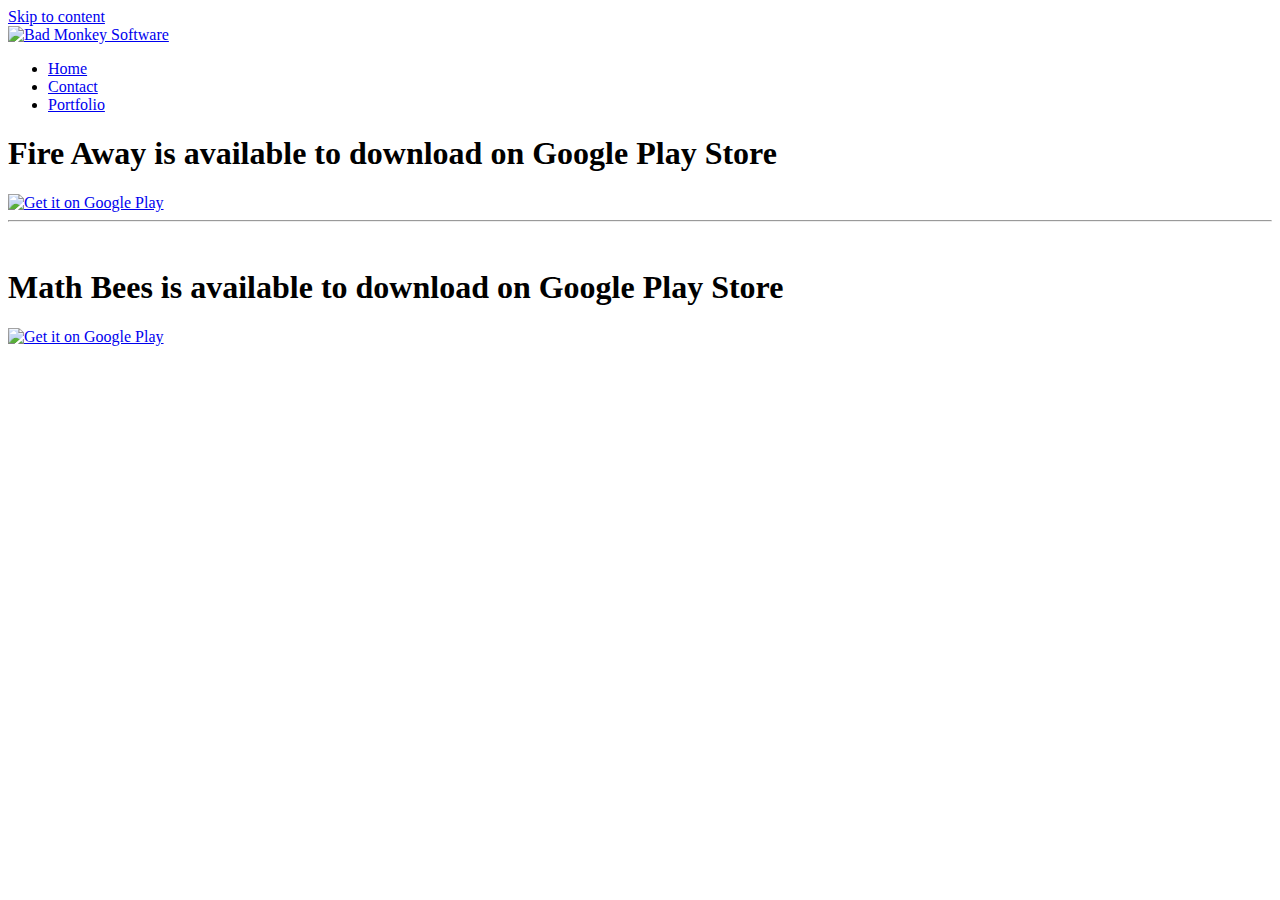
==== fire-away-download/index.html @ 40ab6628 "Create index.html" ====
<!DOCTYPE html>
<html lang="en-US" prefix="og: http://ogp.me/ns#">
  <head>
      <meta charset="UTF-8">
      <meta name="viewport" content="width=device-width, initial-scale=1">
      <link rel="profile" href="http://gmpg.org/xfn/11">
      <title>Home - Bad Monkey Software</title>

      <meta name="description" content="Bad Monkey Software software. games. apps. It is who we are. Here at Bad Monkey, no one is the boss. We all pitch in with our ideas and trust each other" />
      <link rel="canonical" href="http://badmonkeysoftware.com/" />
      <meta property="og:locale" content="en_US" />
      <meta property="og:type" content="website" />
      <meta property="og:title" content="Home - Bad Monkey Software" />
      <meta property="og:description" content="Bad Monkey Software software. games. apps. It is who we are. Here at Bad Monkey, no one is the boss. We all pitch in with our ideas and trust each other" />
      <meta property="og:url" content="http://badmonkeysoftware.com/" />
      <meta property="og:site_name" content="Bad Monkey Software" />
      <meta property="og:image" content="assets/images/cropped-monkey_head_logo.png?fit=512%2C512" />
      <meta property="og:image:secure_url" content="assets/images/cropped-monkey_head_logo.png?fit=512%2C512" />
      <meta property="og:image:width" content="512" />
      <meta property="og:image:height" content="512" />
      <meta name="twitter:card" content="summary_large_image" />
      <meta name="twitter:description" content="Bad Monkey Software software. games. apps. It is who we are. Here at Bad Monkey, no one is the boss. We all pitch in with our ideas and trust each other" />
      <meta name="twitter:title" content="Home - Bad Monkey Software" />
      <meta name="twitter:site" content="@badmonkeysoftwr" />
      <meta name="twitter:image" content="assets/images/cropped-monkey_head_logo.png?fit=512%2C512" />
      <meta name="twitter:creator" content="@badmonkeysoftwr" />
      <script type='application/ld+json'>
          {
              "@context": "https:\/\/schema.org",
              "@type": "WebSite",
              "@id": "#website",
              "url": "http:\/\/badmonkeysoftware.com\/",
              "name": "Bad Monkey Software",
              "potentialAction": {
                  "@type": "SearchAction",
                  "target": "http:\/\/badmonkeysoftware.com\/?s={search_term_string}",
                  "query-input": "required name=search_term_string"
              }
          }
      </script>
      <script type='application/ld+json'>
          {
              "@context": "https:\/\/schema.org",
              "@type": "Organization",
              "url": "http:\/\/badmonkeysoftware.com\/",
              "sameAs": ["http:\/\/www.facebook.com\/BadMonkeySoftware",
                  "https:\/\/www.instagram.com\/badmonkeysoftware\/",
                  "https:\/\/www.pinterest.com\/badmonkeysoftwr\/", "https:\/\/twitter.com\/badmonkeysoftwr"
              ],
              "@id": "http:\/\/badmonkeysoftware.com\/#organization",
              "name": "Bad Monkey Software",
              "logo": "http:\/\/badmonkeysoftware.com\/wp-content\/uploads\/2016\/07\/cropped-monkey_head_logo.png"
          }
      </script>

      <link rel='stylesheet' id='shapely-bootstrap-css' href='assets/bootstrap.3.3.6.min.css' type='text/css' media='all' />
      <!-- <link rel='stylesheet' id='shapely-icons-css' href='assets/font-awesome.4.5.0.min.css' type='text/css' media='all' /> -->
      <link rel="stylesheet" href="https://use.fontawesome.com/releases/v5.6.1/css/all.css" integrity="sha384-gfdkjb5BdAXd+lj+gudLWI+BXq4IuLW5IT+brZEZsLFm++aCMlF1V92rMkPaX4PP" crossorigin="anonymous">
      <link rel='stylesheet' id='shapely-fonts-css' href='//fonts.googleapis.com/css?family=Raleway%3A100%2C300%2C400%2C500%2C600%2C700%7COpen+Sans%3A400%2C500%2C600&#038;ver=4.9.9' type='text/css' media='all' />
      <link rel='stylesheet' id='flexslider-css-css' href='assets/flexslider.2.6.0.css' type='text/css' media='all' />
      <link rel='stylesheet' id='shapely-style-css' href='assets/shapely.style.1.0.2.css' type='text/css' media='all' />
      <link rel="stylesheet" href="https://cdnjs.cloudflare.com/ajax/libs/Swiper/4.4.6/css/swiper.min.css">
      <link rel="stylesheet" href="assets/style.css" type="text/css" />

    <!-- <script type='text/javascript' src="assets/jquery-3.3.1.min.js"></script> -->
    <script type='text/javascript' src='assets/jquery-1.12.4.js'></script>
    <!-- <script type='text/javascript' src='http://badmonkeysoftware.com/wp-includes/js/jquery/jquery-migrate.min.js?ver=1.4.1'></script> -->
    <script src="https://cdnjs.cloudflare.com/ajax/libs/Swiper/4.4.6/js/swiper.min.js"></script>
    <script src="https://maxcdn.bootstrapcdn.com/bootstrap/3.3.7/js/bootstrap.min.js" integrity="sha384-Tc5IQib027qvyjSMfHjOMaLkfuWVxZxUPnCJA7l2mCWNIpG9mGCD8wGNIcPD7Txa" crossorigin="anonymous"></script>

    <link rel='shortlink' href='https://wp.me/P7JUgS-bj' />    
    <link rel="icon" href="assets/images/cropped-monkey_head_logo.png?fit=32%2C32"
        sizes="32x32" />
    <link rel="icon" href="assets/images/cropped-monkey_head_logo.png?fit=192%2C192"
        sizes="192x192" />
    <link rel="apple-touch-icon-precomposed" href="assets/images/cropped-monkey_head_logo.png?fit=180%2C180" />
    <meta name="msapplication-TileImage" content="assets/images/cropped-monkey_head_logo.png?fit=270%2C270" />
    <script src="https://www.google.com/recaptcha/api.js" async defer></script>

</head>

<body class="home page-template page-template-template-home page-template-template-home-php page page-id-701 has-full-width">
    <div id="page" class="site">
        <a class="skip-link screen-reader-text" href="#content">Skip to content</a>

        <header id="masthead" class="site-header" role="banner">
            <div class="nav-container">
                <nav id="site-navigation" class="main-navigation" role="navigation">
                    <div class="container nav-bar">
                        <div class="row">
                            <div class="module left">

                                <a href="/"> <img src="assets/images/logo.png"
                                        class="logo" alt="Bad Monkey Software"> </a> </div>
                            <div class="module widget-handle mobile-toggle right visible-sm visible-xs">
                                <i class="fa fa-bars"></i>
                            </div>
                            <div class="module-group right">
                                <div class="module left">
                                    <div class="collapse navbar-collapse navbar-ex1-collapse">
                                        <ul id="menu" class="menu">
                                            <li id="menu-item-1919" class="menu-item menu-item-type-post_type menu-item-object-page menu-item-home current-menu-item page_item page-item-701 current_page_item menu-item-1919 active"><a
                                                    title="Home" href="/">Home</a></li>
                                            <!-- <li id="menu-item-1917" class="menu-item menu-item-type-post_type menu-item-object-page menu-item-1917"><a
                                                    title="About" href="#about">About</a></li> -->
                                            <li id="menu-item-1918" class="menu-item menu-item-type-post_type menu-item-object-page menu-item-1918"><a
                                                    title="Contact" href="#contact">Contact</a></li>
                                            <li id="menu-item-1918" class="menu-item menu-item-type-post_type menu-item-object-page menu-item-1918"><a
                                                    title="Portfolio" href="#portfolio">Portfolio</a></li>
                                            <!-- <li id="menu-item-1983" class="menu-item menu-item-type-post_type menu-item-object-page menu-item-1983"><a                                                    title="FAQ" href="#FAQ">FAQ</a></li> -->
                                        </ul>
                                    </div>
                                </div>
                                <!--end of menu module-->
                            </div>
                            <!--end of module group-->
                        </div>
                    </div>
                </nav><!-- #site-navigation -->
            </div>
        </header><!-- #masthead -->

        <div id="content" class="main-container">
            <section class="content-area ">
                <div id="main" class="" role="main">
                <h1>Fire Away is available to download on Google Play Store</h1>
                <a href='https://play.google.com/store/apps/details?id=com.BadMonkeySoftware.FireAway&pcampaignid=pcampaignidMKT-Other-global-all-co-prtnr-py-PartBadge-Mar2515-1'><img alt='Get it on Google Play' src='https://play.google.com/intl/en_us/badges/static/images/badges/en_badge_web_generic.png'/></a>
                <hr />
                <br />
                <h1>Math Bees is available to download on Google Play Store</h1>
                <a href='https://play.google.com/store/apps/details?id=com.BadMonkeySoftwareInc.MathBees&pcampaignid=pcampaignidMKT-Other-global-all-co-prtnr-py-PartBadge-Mar2515-1'><img alt='Get it on Google Play' src='https://play.google.com/intl/en_us/badges/static/images/badges/en_badge_web_generic.png'/></a>
              </div>
          </section>
      </div>
  </div>
</body>
</html>
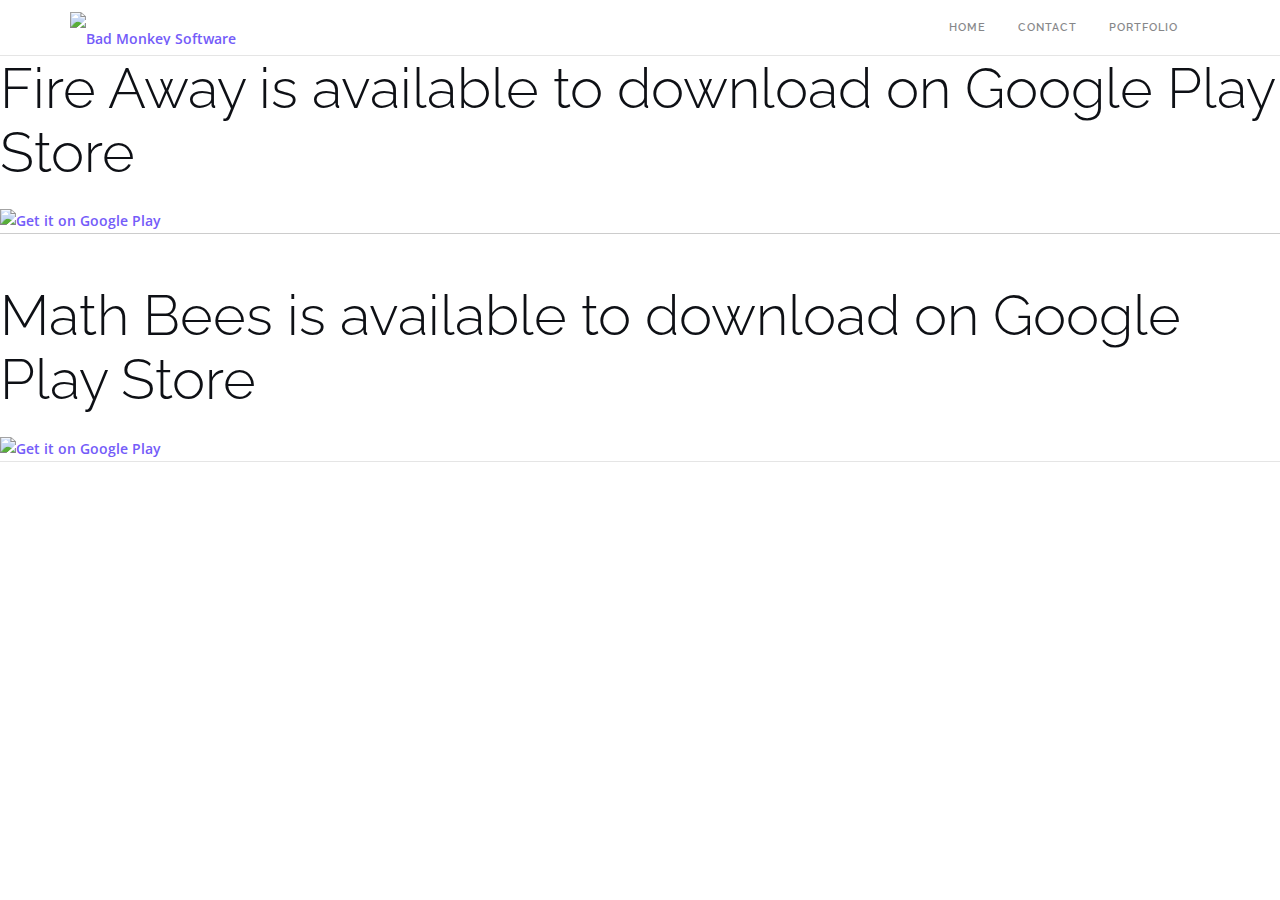
==== commit c612a2cb: "Update index.html" ====
--- a/fire-away-download/index.html
+++ b/fire-away-download/index.html
@@ -14,15 +14,15 @@
       <meta property="og:description" content="Bad Monkey Software software. games. apps. It is who we are. Here at Bad Monkey, no one is the boss. We all pitch in with our ideas and trust each other" />
       <meta property="og:url" content="http://badmonkeysoftware.com/" />
       <meta property="og:site_name" content="Bad Monkey Software" />
-      <meta property="og:image" content="assets/images/cropped-monkey_head_logo.png?fit=512%2C512" />
-      <meta property="og:image:secure_url" content="assets/images/cropped-monkey_head_logo.png?fit=512%2C512" />
+      <meta property="og:image" content="/assets/images/cropped-monkey_head_logo.png?fit=512%2C512" />
+      <meta property="og:image:secure_url" content="/assets/images/cropped-monkey_head_logo.png?fit=512%2C512" />
       <meta property="og:image:width" content="512" />
       <meta property="og:image:height" content="512" />
       <meta name="twitter:card" content="summary_large_image" />
       <meta name="twitter:description" content="Bad Monkey Software software. games. apps. It is who we are. Here at Bad Monkey, no one is the boss. We all pitch in with our ideas and trust each other" />
       <meta name="twitter:title" content="Home - Bad Monkey Software" />
       <meta name="twitter:site" content="@badmonkeysoftwr" />
-      <meta name="twitter:image" content="assets/images/cropped-monkey_head_logo.png?fit=512%2C512" />
+      <meta name="twitter:image" content="/assets/images/cropped-monkey_head_logo.png?fit=512%2C512" />
       <meta name="twitter:creator" content="@badmonkeysoftwr" />
       <script type='application/ld+json'>
           {
@@ -53,28 +53,28 @@
           }
       </script>
 
-      <link rel='stylesheet' id='shapely-bootstrap-css' href='assets/bootstrap.3.3.6.min.css' type='text/css' media='all' />
-      <!-- <link rel='stylesheet' id='shapely-icons-css' href='assets/font-awesome.4.5.0.min.css' type='text/css' media='all' /> -->
+      <link rel='stylesheet' id='shapely-bootstrap-css' href='/assets/bootstrap.3.3.6.min.css' type='text/css' media='all' />
+      <!-- <link rel='stylesheet' id='shapely-icons-css' href='/assets/font-awesome.4.5.0.min.css' type='text/css' media='all' /> -->
       <link rel="stylesheet" href="https://use.fontawesome.com/releases/v5.6.1/css/all.css" integrity="sha384-gfdkjb5BdAXd+lj+gudLWI+BXq4IuLW5IT+brZEZsLFm++aCMlF1V92rMkPaX4PP" crossorigin="anonymous">
       <link rel='stylesheet' id='shapely-fonts-css' href='//fonts.googleapis.com/css?family=Raleway%3A100%2C300%2C400%2C500%2C600%2C700%7COpen+Sans%3A400%2C500%2C600&#038;ver=4.9.9' type='text/css' media='all' />
-      <link rel='stylesheet' id='flexslider-css-css' href='assets/flexslider.2.6.0.css' type='text/css' media='all' />
-      <link rel='stylesheet' id='shapely-style-css' href='assets/shapely.style.1.0.2.css' type='text/css' media='all' />
+      <link rel='stylesheet' id='flexslider-css-css' href='/assets/flexslider.2.6.0.css' type='text/css' media='all' />
+      <link rel='stylesheet' id='shapely-style-css' href='/assets/shapely.style.1.0.2.css' type='text/css' media='all' />
       <link rel="stylesheet" href="https://cdnjs.cloudflare.com/ajax/libs/Swiper/4.4.6/css/swiper.min.css">
-      <link rel="stylesheet" href="assets/style.css" type="text/css" />
+      <link rel="stylesheet" href="/assets/style.css" type="text/css" />
 
-    <!-- <script type='text/javascript' src="assets/jquery-3.3.1.min.js"></script> -->
-    <script type='text/javascript' src='assets/jquery-1.12.4.js'></script>
+    <!-- <script type='text/javascript' src="/ssets/jquery-3.3.1.min.js"></script> -->
+    <script type='text/javascript' src='/assets/jquery-1.12.4.js'></script>
     <!-- <script type='text/javascript' src='http://badmonkeysoftware.com/wp-includes/js/jquery/jquery-migrate.min.js?ver=1.4.1'></script> -->
     <script src="https://cdnjs.cloudflare.com/ajax/libs/Swiper/4.4.6/js/swiper.min.js"></script>
     <script src="https://maxcdn.bootstrapcdn.com/bootstrap/3.3.7/js/bootstrap.min.js" integrity="sha384-Tc5IQib027qvyjSMfHjOMaLkfuWVxZxUPnCJA7l2mCWNIpG9mGCD8wGNIcPD7Txa" crossorigin="anonymous"></script>
 
     <link rel='shortlink' href='https://wp.me/P7JUgS-bj' />    
-    <link rel="icon" href="assets/images/cropped-monkey_head_logo.png?fit=32%2C32"
+    <link rel="icon" href="/assets/images/cropped-monkey_head_logo.png?fit=32%2C32"
         sizes="32x32" />
-    <link rel="icon" href="assets/images/cropped-monkey_head_logo.png?fit=192%2C192"
+    <link rel="icon" href="/assets/images/cropped-monkey_head_logo.png?fit=192%2C192"
         sizes="192x192" />
-    <link rel="apple-touch-icon-precomposed" href="assets/images/cropped-monkey_head_logo.png?fit=180%2C180" />
-    <meta name="msapplication-TileImage" content="assets/images/cropped-monkey_head_logo.png?fit=270%2C270" />
+    <link rel="apple-touch-icon-precomposed" href="/assets/images/cropped-monkey_head_logo.png?fit=180%2C180" />
+    <meta name="msapplication-TileImage" content="/assets/images/cropped-monkey_head_logo.png?fit=270%2C270" />
     <script src="https://www.google.com/recaptcha/api.js" async defer></script>
 
 </head>
--- a/assets/shapely.style.1.0.2.css
+++ b/assets/shapely.style.1.0.2.css
@@ -0,0 +1,2527 @@
+/*
+Theme Name: Shapely
+Theme URI: https://colorlib.com/wp/themes/shapely
+Author: colorlib
+Author URI: https://colorlib.com/
+Description: Shapely is a powerful and versatile one page WordPress theme with pixel perfect design and outstanding functionality. It is by far the most advanced free WordPress theme available today with loads of unmatched customization options. This theme comes with several homepage widgets that can be used to add portfolio, testimonials, parallax sections, your product or service information, call for action and much more. Shapely supports most free and premium WordPress plugins such as WooCommerce, Jetpack, Gravity Forms, Contact Form 7, Yoast SEO, Google Analytics by Yoast and much more. This theme is the best suited for business, landing page, portfolio, ecommerce, store, local business,  personal websites but can be tweaked to be used as blog, magazine or any other awesome website while highlighting its unique one page setup. This is going to be the last WordPress theme you will ever want to use because it is so much better than anything you have seen. Needless to say that this theme is SEO friendly thanks to its well optimized strucutre. Shapely theme is mobile friendly and fully responsive making it your best multipurpose partnert for any project and website.
+Version: 1.0.2
+License: GNU General Public License v2 or later
+License URI: http://www.gnu.org/licenses/gpl-2.0.html
+Text Domain: shapely
+Tags: black, blue, brown, gray, green, orange, pink, purple, red, silver, tan, white, yellow, dark, light, left-sidebar, right-sidebar, fluid-layout, featured-images, post-formats, photoblogging, responsive-layout
+
+This theme, like WordPress, is licensed under the GPL.
+Use it to make something cool, have fun, and share what you've learned with others.
+
+Shapely is based on Underscores http://underscores.me/, (C) 2012-2016 Automattic, Inc.
+Underscores is distributed under the terms of the GNU GPL v2 or later.
+
+Normalizing styles have been helped along thanks to the fine work of
+Nicolas Gallagher and Jonathan Neal http://necolas.github.com/normalize.css/
+*/
+
+
+/*--------------------------------------------------------------
+>>> TABLE OF CONTENTS:
+----------------------------------------------------------------
+# Normalize
+# Typography
+# Elements
+# Forms
+# Navigation
+	## Links
+	## Menus
+# Accessibility
+# Alignments
+# Clearings
+# Widgets
+# Content
+	## Posts and pages
+	## Asides
+	## Comments
+# Infinite scroll
+# Media
+	## Captions
+	## Galleries
+--------------------------------------------------------------*/
+
+
+/*--------------------------------------------------------------
+# Normalize
+--------------------------------------------------------------*/
+
+html {
+  font-family: sans-serif;
+  -webkit-text-size-adjust: 100%;
+  -ms-text-size-adjust: 100%;
+}
+body {
+  margin: 0;
+}
+article, aside, details, figcaption, figure, footer, header, main, menu, nav, section, summary {
+  display: block;
+}
+audio, canvas, progress, video {
+  display: inline-block;
+  vertical-align: baseline;
+}
+audio:not([controls]) {
+  display: none;
+  height: 0;
+}
+[hidden], template {
+  display: none;
+}
+a {
+  background-color: transparent;
+}
+a:active, a:hover {
+  outline: 0;
+}
+abbr[title] {
+  border-bottom: 1px dotted;
+}
+b, strong {
+  font-weight: bold;
+}
+dfn {
+  font-style: italic;
+}
+h1 {
+  font-size: 2em;
+  margin: 0.67em 0;
+}
+mark {
+  background: #ff0;
+  color: #000;
+}
+small {
+  font-size: 80%;
+}
+sub, sup {
+  font-size: 75%;
+  line-height: 0;
+  position: relative;
+  vertical-align: baseline;
+}
+sup {
+  top: -0.5em;
+}
+sub {
+  bottom: -0.25em;
+}
+img {
+  border: 0;
+}
+svg:not(:root) {
+  overflow: hidden;
+}
+figure {
+  margin: 1em 40px;
+}
+hr {
+  box-sizing: content-box;
+  height: 0;
+}
+pre {
+  overflow: auto;
+}
+code, kbd, pre, samp {
+  font-family: monospace, monospace;
+  font-size: 1em;
+}
+button, input, optgroup, select, textarea {
+  color: inherit;
+  font: inherit;
+  margin: 0;
+}
+button {
+  overflow: visible;
+}
+button, select {
+  text-transform: none;
+}
+button, html input[type="button"], input[type="reset"], input[type="submit"] {
+  -webkit-appearance: button;
+  cursor: pointer;
+}
+button[disabled], html input[disabled] {
+  cursor: default;
+}
+button::-moz-focus-inner, input::-moz-focus-inner {
+  border: 0;
+  padding: 0;
+}
+input {
+  line-height: normal;
+}
+input[type="checkbox"], input[type="radio"] {
+  box-sizing: border-box;
+  padding: 0;
+}
+input[type="number"]::-webkit-inner-spin-button, input[type="number"]::-webkit-outer-spin-button {
+  height: auto;
+}
+input[type="search"] {
+  -webkit-appearance: textfield;
+  box-sizing: content-box;
+}
+input[type="search"]::-webkit-search-cancel-button, input[type="search"]::-webkit-search-decoration {
+  -webkit-appearance: none;
+}
+fieldset {
+  border: 1px solid #c0c0c0;
+  margin: 0 2px;
+  padding: 0.35em 0.625em 0.75em;
+}
+legend {
+  border: 0;
+  padding: 0;
+}
+textarea {
+  overflow: auto;
+}
+optgroup {
+  font-weight: bold;
+}
+table {
+  border-collapse: collapse;
+  border-spacing: 0;
+}
+td, th {
+  padding: 0;
+}
+
+/*--------------------------------------------------------------
+# Typography
+--------------------------------------------------------------*/
+
+button, input, select, textarea {
+  color: #404040;
+  font-family: sans-serif;
+  font-size: 14px;
+  line-height: 1.5;
+}
+h1, h2, h3, h4, h5, h6 {
+  clear: both;
+}
+p {
+  margin-bottom: 1.5em;
+}
+dfn, cite, em, i {
+  font-style: italic;
+}
+blockquote {
+  margin: 0 1.5em;
+}
+address {
+  margin: 0 0 1.5em;
+}
+pre {
+  background: #eee;
+  font-family: "Courier 10 Pitch", Courier, monospace;
+  font-size: 15px;
+  font-size: 0.9375rem;
+  line-height: 1.6;
+  margin-bottom: 1.6em;
+  max-width: 100%;
+  overflow: auto;
+  padding: 1.6em;
+}
+code, kbd, tt, var {
+  font-family: Monaco, Consolas, "Andale Mono", "DejaVu Sans Mono", monospace;
+  font-size: 15px;
+  font-size: 0.9375rem;
+}
+abbr, acronym {
+  border-bottom: 1px dotted #666;
+  cursor: help;
+}
+mark, ins {
+  background: #fff9c0;
+  text-decoration: none;
+}
+big {
+  font-size: 125%;
+}
+
+/*--------------------------------------------------------------
+# Elements
+--------------------------------------------------------------*/
+
+html {
+  box-sizing: border-box;
+}
+*, *:before, *:after {
+  /* Inherit box-sizing to make it easier to change the property for components that leverage other behavior; see http://css-tricks.com/inheriting-box-sizing-probably-slightly-better-best-practice/ */
+  box-sizing: inherit;
+}
+body {
+  background: #fff;
+  /* Fallback for when there is no custom background color defined. */
+}
+blockquote:before, blockquote:after, q:before, q:after {
+  content: "";
+}
+blockquote, q {
+  quotes: "" "";
+}
+hr {
+  border: 0;
+  height: 1px;
+  margin-bottom: 1.5em;
+}
+ul, ol {
+  margin: 0 0 1.5em 3em;
+}
+ul {
+  list-style: disc;
+}
+ol {
+  list-style: decimal;
+}
+li > ul, li > ol {
+  margin-bottom: 0;
+  margin-left: 1.5em;
+}
+dt {
+  font-weight: bold;
+}
+dd {
+  margin: 0 1.5em 1.5em;
+}
+img {
+  height: auto;
+  /* Make sure images are scaled correctly. */
+  max-width: 100%;
+  /* Adhere to container width. */
+}
+table {
+  margin: 0 0 1.5em;
+  width: 100%;
+}
+
+/*--------------------------------------------------------------
+# Forms
+--------------------------------------------------------------*/
+
+input[type="text"], input[type="email"], input[type="url"], input[type="password"], input[type="search"], input[type="number"], input[type="tel"], input[type="range"], input[type="date"], input[type="month"], input[type="week"], input[type="time"], input[type="datetime"], input[type="datetime-local"], input[type="color"], textarea {
+  color: #666;
+  border: 1px solid #ccc;
+  border-radius: 3px;
+}
+select {
+  border: 1px solid #ccc;
+}
+input[type="text"]:focus, input[type="email"]:focus, input[type="url"]:focus, input[type="password"]:focus, input[type="search"]:focus, input[type="number"]:focus, input[type="tel"]:focus, input[type="range"]:focus, input[type="date"]:focus, input[type="month"]:focus, input[type="week"]:focus, input[type="time"]:focus, input[type="datetime"]:focus, input[type="datetime-local"]:focus, input[type="color"]:focus, textarea:focus {
+  color: #111;
+}
+input[type="text"], input[type="email"], input[type="url"], input[type="password"], input[type="search"], input[type="number"], input[type="tel"], input[type="range"], input[type="date"], input[type="month"], input[type="week"], input[type="time"], input[type="datetime"], input[type="datetime-local"], input[type="color"] {
+  padding: 3px;
+}
+textarea {
+  padding-left: 3px;
+  width: 100%;
+}
+
+/*--------------------------------------------------------------
+# Navigation
+--------------------------------------------------------------*/
+
+
+/*--------------------------------------------------------------
+## Links
+--------------------------------------------------------------*/
+
+a {
+  color: royalblue;
+}
+a:visited {
+  color: purple;
+}
+a:hover, a:focus, a:active {
+  color: midnightblue;
+}
+a:focus {
+  outline: thin dotted;
+}
+a:hover, a:active {
+  outline: 0;
+}
+
+/*--------------------------------------------------------------
+## Menus
+--------------------------------------------------------------*/
+
+.main-navigation {
+  clear: both;
+  display: block;
+  float: left;
+  width: 100%;
+}
+.main-navigation ul {
+  display: none;
+  list-style: none;
+  margin: 0;
+  padding-left: 0;
+}
+.main-navigation li {
+  float: left;
+  position: relative;
+}
+.main-navigation a {
+  display: block;
+  text-decoration: none;
+}
+.main-navigation ul ul {
+  box-shadow: 0 3px 3px rgba(0, 0, 0, 0.2);
+  float: left;
+  position: absolute;
+  top: 1.5em;
+  left: -999em;
+  z-index: 99999;
+}
+.main-navigation ul ul ul {
+  left: -999em;
+  top: 0;
+}
+.main-navigation ul ul a {
+  width: 200px;
+}
+.main-navigation ul ul li {
+  width: 100%;
+}
+.main-navigation li:hover > a, .main-navigation li.focus > a {}
+.main-navigation ul ul:hover > a, .main-navigation ul ul .focus > a {}
+.main-navigation ul ul a:hover, .main-navigation ul ul a.focus {}
+.main-navigation ul li:hover > ul, .main-navigation ul li.focus > ul {
+  left: auto;
+}
+.main-navigation ul ul li:hover > ul, .main-navigation ul ul li.focus > ul {
+  left: 100%;
+}
+.main-navigation .current_page_item > a, .main-navigation .current-menu-item > a, .main-navigation .current_page_ancestor > a, .main-navigation .current-menu-ancestor > a {}
+
+/* Small menu. */
+
+.menu-toggle, .main-navigation.toggled ul {
+  display: block;
+}
+@media screen and (min-width: 37.5em) {
+  .menu-toggle {
+    display: none;
+  }
+  .main-navigation ul {
+    display: block;
+  }
+}
+.site-main .comment-navigation, .site-main .posts-navigation, .site-main .post-navigation {
+  margin: 0 0 1.5em;
+  overflow: hidden;
+}
+.comment-navigation .nav-previous, .posts-navigation .nav-previous, .post-navigation .nav-previous {
+  float: left;
+  width: 50%;
+}
+.comment-navigation .nav-next, .posts-navigation .nav-next, .post-navigation .nav-next {
+  float: right;
+  text-align: right;
+  width: 50%;
+}
+.site-title {
+  font-size: 24px;
+  line-height: 52px;
+  color: #666;
+  transition: all 0.3s ease;
+  -webkit-transition: all 0.3s ease;
+  -moz-transition: all 0.3s ease;
+}
+.site-title:hover {
+  color: #333;
+}
+#site-navigation .module.left {
+  padding-left: 15px;
+}
+
+/*--------------------------------------------------------------
+# Accessibility
+--------------------------------------------------------------*/
+
+
+/* Text meant only for screen readers. */
+
+.screen-reader-text {
+  clip: rect(1px, 1px, 1px, 1px);
+  position: absolute !important;
+  height: 1px;
+  width: 1px;
+  overflow: hidden;
+}
+.screen-reader-text:focus {
+  background-color: #f1f1f1;
+  border-radius: 3px;
+  box-shadow: 0 0 2px 2px rgba(0, 0, 0, 0.6);
+  clip: auto !important;
+  color: #21759b;
+  display: block;
+  font-size: 14px;
+  font-size: 0.875rem;
+  font-weight: bold;
+  height: auto;
+  left: 5px;
+  line-height: normal;
+  padding: 15px 23px 14px;
+  text-decoration: none;
+  top: 5px;
+  width: auto;
+  z-index: 100000;
+  /* Above WP toolbar. */
+}
+
+/* Do not show the outline on the skip link target. */
+
+#content[tabindex="-1"]:focus {
+  outline: 0;
+}
+
+/*--------------------------------------------------------------
+# Alignments
+--------------------------------------------------------------*/
+
+.alignleft {
+  display: inline;
+  float: left;
+  margin-right: 1.5em;
+}
+.alignright {
+  display: inline;
+  float: right;
+  margin-left: 1.5em;
+}
+.aligncenter {
+  clear: both;
+  display: block;
+  margin-left: auto;
+  margin-right: auto;
+}
+
+/*--------------------------------------------------------------
+# Clearings
+--------------------------------------------------------------*/
+
+.clear:before, .clear:after, .entry-content:before, .entry-content:after, .comment-content:before, .comment-content:after, .site-header:before, .site-header:after, .site-content:before, .site-content:after, .site-footer:before, .site-footer:after {
+  content: "";
+  display: table;
+  table-layout: fixed;
+}
+.clear:after, .entry-content:after, .comment-content:after, .site-header:after, .site-content:after, .site-footer:after {
+  clear: both;
+}
+
+/*--------------------------------------------------------------
+# Widgets
+--------------------------------------------------------------*/
+
+.widget {
+  margin: 0 0 1.5em;
+}
+
+/* Make sure select elements fit in widgets. */
+
+.widget select {
+  max-width: 100%;
+}
+
+/*--------------------------------------------------------------
+# Content
+--------------------------------------------------------------*/
+
+
+/*--------------------------------------------------------------
+## Posts and pages
+--------------------------------------------------------------*/
+
+.sticky {
+  display: block;
+}
+.hentry {
+  margin: 0 0 1.5em;
+}
+.byline, .updated:not(.published) {
+  display: none;
+}
+.single .byline, .group-blog .byline {
+  display: inline;
+}
+.page-links {
+  clear: both;
+  margin: 0 0 1.5em;
+}
+
+/*--------------------------------------------------------------
+## Asides
+--------------------------------------------------------------*/
+
+.blog .format-aside .entry-title, .archive .format-aside .entry-title {
+  display: none;
+}
+
+/*--------------------------------------------------------------
+## Comments
+--------------------------------------------------------------*/
+
+.comment-content a {
+  word-wrap: break-word;
+}
+.bypostauthor {
+  display: block;
+}
+
+/*--------------------------------------------------------------
+# Infinite scroll
+--------------------------------------------------------------*/
+
+
+/* Globally hidden elements when Infinite Scroll is supported and in use. */
+
+.infinite-scroll .posts-navigation,
+/* Older / Newer Posts Navigation (always hidden) */
+
+.infinite-scroll.neverending .site-footer {
+  /* Theme Footer (when set to scrolling) */
+  display: none;
+}
+
+/* When Infinite Scroll has reached its end we need to re-display elements that were hidden (via .neverending) before. */
+
+.infinity-end.neverending .site-footer {
+  display: block;
+}
+
+/*--------------------------------------------------------------
+# Media
+--------------------------------------------------------------*/
+
+.page-content .wp-smiley, .entry-content .wp-smiley, .comment-content .wp-smiley {
+  border: none;
+  margin-bottom: 0;
+  margin-top: 0;
+  padding: 0;
+}
+
+/* Make sure embeds and iframes fit their containers. */
+
+embed, iframe, object {
+  max-width: 100%;
+}
+
+/*--------------------------------------------------------------
+## Captions
+--------------------------------------------------------------*/
+
+.wp-caption {
+  margin-bottom: 1.5em;
+  max-width: 100%;
+}
+.wp-caption img[class*="wp-image-"] {
+  display: block;
+  margin-left: auto;
+  margin-right: auto;
+}
+.wp-caption .wp-caption-text {
+  margin: 0.8075em 0;
+}
+.wp-caption-text {
+  text-align: center;
+}
+
+/*--------------------------------------------------------------
+## Galleries
+--------------------------------------------------------------*/
+
+.gallery {
+  margin-bottom: 1.5em;
+}
+.gallery-item {
+  display: inline-block;
+  text-align: center;
+  vertical-align: top;
+  width: 100%;
+}
+.gallery-columns-2 .gallery-item {
+  max-width: 50%;
+}
+.gallery-columns-3 .gallery-item {
+  max-width: 33.33%;
+}
+.gallery-columns-4 .gallery-item {
+  max-width: 25%;
+}
+.gallery-columns-5 .gallery-item {
+  max-width: 20%;
+}
+.gallery-columns-6 .gallery-item {
+  max-width: 16.66%;
+}
+.gallery-columns-7 .gallery-item {
+  max-width: 14.28%;
+}
+.gallery-columns-8 .gallery-item {
+  max-width: 12.5%;
+}
+.gallery-columns-9 .gallery-item {
+  max-width: 11.11%;
+}
+.gallery-caption {
+  display: block;
+}
+
+/*!
+// Contents
+// ------------------------------------------------
+ 1. Global Styles
+ 2. Mixins
+ 3. Typography
+ 4. Colours
+ 5. Sections
+ 6. Buttons
+ 7. Nav
+ 8. Forms
+ 9. Breadcrumbs
+ 10. Pagination
+ 11. Icon Features
+ 12. Widgets
+ 13. Image Tiles
+ 14. Sliders
+ 15. Galleries
+ 16. Header Area
+ 17. WooCommerce
+ 18. Blog
+ 19. Image Blocks
+ 20. Portfolio
+ 21. Footer
+ 22. Spacing
+ 23. Other
+/*!---------- 1. GLOBAL STYLES ----------*/
+
+body {
+  -webkit-font-smoothing: antialiased;
+  -moz-osx-font-smoothing: grayscale;
+  font-size: 14px;
+  line-height: 24px;
+  font-family: "Open Sans", "Helvetica Neue", Helvetica, Arial, sans-serif;
+  color: #666;
+  overflow-x: hidden;
+}
+ul {
+  list-style: disc;
+}
+.main-container {
+  clear: both;
+}
+hr {
+  border: none;
+  border-top: 1px solid #ccc;
+  margin: 0 0 24px 0;
+  width: 100%;
+}
+.bg-dark hr {
+  border-color: #555;
+}
+.content hr {
+  width: 128px;
+  max-width: 60%;
+  height: 2px;
+  background: #DDD;
+  margin: 50px auto;
+  border: 0;
+}
+.list-inline {
+  margin-left: 0;
+}
+.list-inline > li {
+  padding: 0 8px;
+}
+.list-inline > li:last-child {
+  padding-right: 0;
+}
+.list-inline > li:first-child {
+  padding-left: 0;
+}
+.overflow-hidden {
+  overflow: hidden;
+}
+.right {
+  right: 0;
+}
+.relative {
+  position: relative;
+  z-index: 2;
+}
+.container {
+  position: relative;
+}
+
+/*!---------- 2. MIXINS ----------*/
+
+.align-children {
+  display: -webkit-flex;
+  display: -moz-flex;
+  display: -ms-flexbox;
+  display: flex;
+  align-items: center;
+  -webkit-align-items: center;
+  justify-content: center;
+  -webkit-justify-content: center;
+  flex-direction: row;
+  -webkit-flex-direction: row;
+}
+@media all and (max-width: 991px) {
+  .align-children {
+    display: block !important;
+  }
+}
+.align-transform {
+  position: relative;
+  transform: translate3d(0, -50%, 0);
+  -webkit-transform: translate3d(0, -50%, 0);
+  top: 50%;
+  z-index: 2;
+}
+
+/*!---------- 3. TYPOGRAPHY ----------*/
+
+h1, h2, h3, h4, h5, h6, p, ul, ol, table, blockquote, input, textarea {
+  margin-bottom: 24px;
+  margin-top: 0;
+  padding: 0;
+}
+h1, h2, h3, h4, h5, h6 {
+  font-family: "Raleway", "Helvetica Neue", Helvetica, Arial, sans-serif;
+}
+h1, h2, h3, h4, h5, h6 {
+  font-weight: 300;
+  color: #0e1015;
+}
+h1 {
+  font-size: 56px;
+  line-height: 64px;
+}
+h2 {
+  font-size: 40px;
+  line-height: 48px;
+}
+h3 {
+  font-size: 32px;
+  line-height: 40px;
+}
+h4 {
+  font-size: 24px;
+  line-height: 32px;
+}
+h5 {
+  font-size: 16px;
+  line-height: 24px;
+  font-weight: 400;
+}
+h6 {
+  font-size: 12px;
+  line-height: 24px;
+  font-weight: 700;
+}
+@media all and (max-width: 767px) {
+  h1 {
+    font-size: 32px;
+    line-height: 40px;
+    font-weight: 300;
+  }
+  h2 {
+    font-size: 32px;
+    line-height: 40px;
+  }
+  h3 {
+    font-size: 24px;
+    line-height: 32px;
+  }
+  h4 {
+    font-size: 18px;
+    line-height: 26px;
+  }
+  h5 {
+    font-size: 16px;
+    line-height: 24px;
+    font-weight: 400;
+  }
+  h6 {
+    font-size: 12px;
+    line-height: 24px;
+    font-weight: 700;
+  }
+}
+.uppercase {
+  font-weight: 400;
+  text-transform: uppercase;
+}
+h5.uppercase {
+  letter-spacing: 2px;
+  margin-right: -2px;
+}
+p, span {
+  font-weight: 400;
+}
+p.lead {
+  font-size: 16px;
+  font-weight: 400;
+  line-height: 28px;
+}
+@media all and (max-width: 767px) {
+  p.lead {
+    font-size: 13px;
+    line-height: 24px;
+  }
+  p {
+    font-size: 12px;
+  }
+}
+a, a:visited, a:focus, a:active, a:hover {
+  text-decoration: none;
+  outline: none;
+}
+a {
+  font-weight: 600;
+  color: #745cf9;
+  transition: all 0.3s ease;
+  -webkit-transition: all 0.3s ease;
+  -moz-transition: all 0.3s ease;
+  cursor: poitner;
+}
+.image-bg a {
+  color: #fff;
+}
+.image-bg a:hover {
+  color: #fff;
+  opacity: .9;
+}
+a:hover {
+  color: #5d47d7;
+  text-decoration: none;
+}
+blockquote {
+  overflow: hidden;
+  font-family: "Merriweather", "Georgia", Times New Roman, Times, serif;
+  font-size: 20px;
+  line-height: 40px;
+  font-style: italic;
+  background: #f5f5f5;
+  padding: 32px;
+  color: #777;
+  font-weight: 300;
+}
+.number {
+  font-family: "Lato", "Helvetica Neue", Helvetica, Arial, sans-serif;
+}
+@media all and (max-width: 767px) {
+  br {
+    display: none;
+  }
+  blockquote {
+    font-size: 16px;
+    line-height: 32px;
+  }
+}
+th, td {
+  line-height: 24px !important;
+}
+
+/*!---------- 4. COLOURS ----------*/
+
+.bg-primary {
+  background: #745cf9 !important;
+}
+.bg-secondary {
+  background: #f5f5f5;
+}
+.bg-dark {
+  background: #0e1015;
+}
+
+/*!---------- 5. SECTIONS ----------*/
+
+section, footer {
+  padding: 96px 0;
+  position: relative;
+  overflow: hidden;
+}
+.page-template-template-home-php .content-area {
+  padding: 0;
+}
+footer {
+  padding: 72px 0;
+}
+.fullscreen {
+  height: 100vh;
+}
+.bg-dark h3, .bg-dark h5, footer.bg-dark h5, .bg-primary h5, .bg-dark h6, footer.bg-dark h6 {
+  color: #ffffff;
+}
+.bg-dark p, footer.bg-dark p, .bg-primary p, .bg-dark span, footer.bg-dark span, .bg-dark li, footer.bg-dark li {
+  color: #fefefe;
+}
+@media all and (max-width: 767px) {
+  section {
+    padding: 80px 0;
+  }
+}
+.image-bg h3, .image-bg h1 {
+  color: #ffffff;
+}
+.image-bg p, .image-bg li {
+  color: #ffffff;
+}
+.image-bg div[class*='col-'] {
+  position: relative;
+  z-index: 3;
+}
+.background-image-holder {
+  position: absolute;
+  width: 100%;
+  height: 100%;
+  top: 0;
+  left: 0;
+  z-index: 1;
+  background: #0e1015;
+  background-size: cover !important;
+  background-position: 50% 50% !important;
+  transition: all 0.3s ease;
+  -webkit-transition: all 0.3s ease;
+  -moz-transition: all 0.3s ease;
+  opacity: 0;
+}
+.background-image-holder img {
+  display: none;
+}
+.background-image-holder.fadeIn {
+  opacity: 1;
+}
+
+/*!---------- 6. BUTTONS ----------*/
+
+.btn, .button {
+  font-family: "Raleway", "Helvetica Neue", Helvetica, Arial, sans-serif;
+  border: 2px solid #745cf9;
+  padding: 0 26px;
+  min-width: 150px;
+  line-height: 36px;
+  font-size: 12px;
+  font-weight: 700;
+  text-transform: uppercase;
+  letter-spacing: 1px;
+  border-radius: 0;
+  color: #745cf9;
+  text-align: center;
+  transition: all 0.3s ease;
+  -webkit-transition: all 0.3s ease;
+  -moz-transition: all 0.3s ease;
+  margin-right: 8px;
+  margin-bottom: 24px;
+}
+.btn:last-child, .btn:last-of-type {
+  margin-right: 0;
+}
+.btn:hover, .button:hover {
+  background: #745cf9;
+  color: #fff;
+}
+.btn-lg {
+  height: 50px;
+  line-height: 46px;
+  min-width: 200px;
+}
+.btn-sm {
+  height: 30px;
+  font-size: 11px;
+  line-height: 27px;
+  min-width: 0;
+}
+.btn-filled, .button, .woocommerce #respond input#submit.alt, .woocommerce a.button.alt, .woocommerce button.button.alt, .woocommerce input.button.alt, .woocommerce #respond input#submit, .woocommerce a.button, .woocommerce button.button, .woocommerce input.button {
+  background: #745cf9;
+  color: #fff;
+}
+.woocommerce #respond input#submit, .woocommerce a.button, .woocommerce button.button, .woocommerce input.button {
+  padding: 1em;
+}
+.btn-white, .image-bg .btn, .image-bg .btn:visited {
+  color: #fff;
+  border-color: #fff;
+}
+.image-bg .btn.btn-filled {
+  background: #745cf9;
+  color: #fff;
+  border-color: #745cf9;
+}
+.btn-white:hover, .image-bg .btn:hover, .image-bg .btn:visited:hover {
+  background: #fff;
+  border-color: #fff;
+  color: #222;
+}
+.image-bg .btn.btn-filled:hover, .woocommerce #respond input#submit.alt:hover, .woocommerce a.button.alt:hover, .woocommerce button.button.alt:hover, .woocommerce input.button.alt:hover, .woocommerce #respond input#submit:hover, .woocommerce a.button:hover, .woocommerce button.button:hover, .woocommerce input.button:hover {
+  background: #5d47d7;
+  border-color: #5d47d7;
+  color: #fff;
+}
+.btn:visited {
+  color: #745cf9;
+}
+.btn-white:visited, .btn:visited:hover {
+  color: #fff;
+}
+.btn-white:visited:hover {
+  color: #222;
+}
+.btn-filled:visited {
+  color: #fff;
+}
+.cfa-text {
+  margin-bottom: 0;
+  line-height: 45px;
+}
+.cfa-button {
+  width: 100%;
+}
+.btn-filled:hover, .btn:visited:hover {
+  background: #5d47d7;
+  border-color: #5d47d7;
+}
+input[type="submit"]:hover {
+  background-color: #5d47d7;
+  color: #fff;
+}
+.widget input[type="submit"] {
+  border: none;
+  margin-top: 5px;
+}
+.widget input[type="submit"]:hover {
+  color: #5d47d7;
+  background-color: #fff;
+}
+
+/*!---------- 7. NAVIGATION ----------*/
+
+.nav-container {
+  -webkit-backface-visibility: hidden;
+  max-width: 100%;
+}
+nav {
+  background: #fff;
+  -webkit-backface-visibility: hidden;
+  max-width: 100%;
+}
+nav ul {
+  margin-bottom: 0;
+}
+.module {
+  display: inline-block;
+  padding: 0 32px;
+}
+.module-group {
+  display: inline-block;
+}
+.module.left {
+  float: left;
+}
+.module.right, .module-group.right {
+  float: right;
+}
+nav .btn, .nav-bar .btn {
+  margin: 0;
+  height: auto;
+}
+.nav-bar {
+  height: 55px;
+  max-height: 55px;
+  line-height: 53px;
+}
+nav {
+  border-bottom: 1px solid rgba(0, 0, 0, 0.1);
+}
+.nav-bar .module, .nav-bar .module-group {
+  height: 55px;
+}
+.nav-bar a {
+  display: inline-block;
+  height: 55px;
+}
+.logo {
+  max-height: 60%;
+}
+.menu > li.dropdown {
+  padding-right: 18px;
+}
+.dropdown:after {
+  position: absolute;
+  top: 0;
+  right: 0;
+  font-size: 11px;
+  content: "\f107";
+  font-family: 'fontawesome';
+  speak: none;
+  font-style: normal;
+  font-weight: normal;
+  font-variant: normal;
+  text-transform: none;
+}
+.menu {
+  width: 100%;
+  height: 55px;
+  font-family: "Raleway", "Helvetica Neue", Helvetica, Arial, sans-serif;
+}
+.menu li a {
+  font-size: 11px;
+  text-transform: uppercase;
+  font-weight: 600;
+  letter-spacing: 1px;
+  color: #0e1015;
+  opacity: 0.5;
+  transition: all 0.3s ease;
+  -webkit-transition: all 0.3s ease;
+  -moz-transition: all 0.3s ease;
+  max-width: 100%;
+  white-space: normal;
+}
+.menu li a:hover {
+  opacity: 1 !important;
+}
+.menu > li {
+  margin-right: 32px;
+  float: left;
+  position: relative;
+  transition: all 0.3s ease;
+  -webkit-transition: all 0.3s ease;
+  -moz-transition: all 0.3s ease;
+  opacity: 1;
+}
+.menu > li:last-child {
+  margin-right: 0;
+}
+.menu > li ul {
+  left: 0;
+  width: 200px;
+  padding: 0;
+  background: #0e1015;
+  position: absolute;
+  z-index: 99;
+  top: 100%;
+  opacity: 0;
+  transition: all 0.3s ease;
+  -webkit-transition: all 0.3s ease;
+  -moz-transition: all 0.3s ease;
+  transform: translate3d(0, 10px, 0);
+  -webkit-transform: translate3d(0, 10px, 0);
+  -moz-transform: translate3d(0, 10px, 0);
+  visibility: hidden;
+  margin-top: -1px;
+}
+.menu > li > ul > li {
+  position: relative;
+  line-height: 24px;
+  width: 100%;
+  vertical-align: top;
+}
+.menu > li > ul > .dropdown:after {
+  color: #0e1015;
+  top: 3px;
+  right: 24px;
+  content: "\f105";
+}
+.menu > li > ul li a {
+  color: #fff;
+  height: auto;
+  padding: 6px 24px;
+}
+.menu > li > ul > li > ul {
+  left: 100%;
+  top: 0;
+}
+.menu > li:hover > ul {
+  opacity: 1;
+  transform: translate3d(0, 0px, 0);
+  -webkit-transform: translate3d(0, 0px, 0);
+  -moz-transform: translate3d(0, 0px, 0);
+  visibility: visible;
+}
+.menu > li > ul > li:hover > ul {
+  opacity: 1;
+  transform: translate3d(0, 0px, 0);
+  -webkit-transform: translate3d(0, 0px, 0);
+  -moz-transform: translate3d(0, 0px, 0);
+  visibility: visible;
+}
+nav.outOfSight {
+  transform: translate3d(0, -200px, 0);
+  -webkit-transform: translate3d(0, -200px, 0);
+  -moz-transform: translate3d(0, -200px, 0);
+  transition: all 0.3s ease;
+  -webkit-transition: all 0.3s ease;
+  -moz-transition: all 0.3s ease;
+}
+nav.scrolled {
+  transform: translate3d(0, 0px, 0);
+  -webkit-transform: translate3d(0, 0px, 0);
+  -moz-transform: translate3d(0, 0px, 0);
+}
+nav.fixed.scrolled {
+  visibility: visible;
+  opacity: 1;
+}
+nav.fixed {
+  top: 0;
+  width: 100%;
+  z-index: 999;
+  left: 0;
+  right: 0;
+}
+nav.fixed {
+  position: fixed;
+  visibility: hidden;
+  opacity: 0;
+}
+nav.fixed.scrolled {
+  visibility: visible;
+  opacity: 1;
+}
+.dropdown-menu {
+  border-radius: 0;
+}
+.nav-open {
+  max-height: 10000px !important;
+  height: auto !important;
+}
+.nav-open .navbar-collapse, .nav-open #menu {
+  display: block;
+}
+.module.widget-handle {
+  padding: 0 24px;
+  cursor: pointer;
+  position: relative;
+  -webkit-touch-callout: none;
+  -webkit-user-select: none;
+  -khtml-user-select: none;
+  -moz-user-select: none;
+  -ms-user-select: none;
+  user-select: none;
+  margin: 0;
+}
+@media all and (max-width: 1100px) {
+  .module.widget-handle {
+    padding: 0 16px;
+  }
+}
+@media all and (max-width: 991px) {
+  .toggle-sub > ul {
+    display: block !important;
+  }
+}
+.module.widget-handle i {
+  font-size: 20px;
+  line-height: 53px;
+  opacity: 0.5;
+  transition: all 0.3s ease;
+  -webkit-transition: all 0.3s ease;
+  -moz-transition: all 0.3s ease;
+}
+.module.widget-handle:hover i {
+  opacity: 1;
+}
+.widget-handle .function {
+  -webkit-box-shadow: 0px 0px 10px 0px rgba(0, 0, 0, 0.2);
+  -moz-box-shadow: 0px 0px 10px 0px rgba(0, 0, 0, 0.2);
+  box-shadow: 0px 0px 10px 0px rgba(0, 0, 0, 0.2);
+  cursor: default;
+  width: 200px;
+  background: #0e1015;
+  position: absolute;
+  z-index: 99;
+  opacity: 0;
+  transition: all 0.3s ease;
+  -webkit-transition: all 0.3s ease;
+  -moz-transition: all 0.3s ease;
+  transform: translate3d(0, 10px, 0);
+  -webkit-transform: translate3d(0, 10px, 0);
+  -moz-transform: translate3d(0, 10px, 0);
+  visibility: hidden;
+  margin-top: -2px;
+  right: 0;
+}
+.module.widget-handle:hover .function {
+  opacity: 1;
+  transform: translate3d(0, 0px, 0);
+  -webkit-transform: translate3d(0, 0px, 0);
+  -moz-transform: translate3d(0, 0px, 0);
+  visibility: visible;
+}
+.module.widget-handle .title {
+  font-family: "Raleway", "Helvetica Neue", Helvetica, Arial, sans-serif;
+  letter-spacing: 1px;
+  text-transform: uppercase;
+  font-size: 11px;
+  font-weight: 600;
+  display: none;
+  opacity: .5;
+  transition: all 0.3s ease;
+  -webkit-transition: all 0.3s ease;
+  -moz-transition: all 0.3s ease;
+}
+.module.widget-handle .title:hover {
+  opacity: 1;
+}
+
+/* Search bar */
+
+.search-form {
+  padding: 8px;
+  display: inline-block;
+  width: 100%;
+  line-height: 50px;
+}
+.widget .search-form {
+  padding: 0;
+}
+.widget .search-form .searchsubmit {
+  display: none;
+}
+.widget-handle .search-form input[type="text"] {
+  font-size: 16px;
+  float: left;
+  width: 70%;
+}
+.search-form input[type="text"] {
+  font-size: 14px;
+  margin: 0;
+}
+.widget-handle .function {
+  background: #fff;
+  width: 300px;
+}
+.btn.searchsubmit {
+  min-width: 17%;
+  padding: 0;
+  width: 27%;
+  height: 50px;
+  line-height: 48px;
+  margin: -2px 0 0 8px;
+}
+.btn.searchsubmit:hover {
+  background-color: #5d47d7;
+  color: #fff;
+}
+
+/*Search Page */
+
+.search #primary, .no-results {
+  padding-top: 0
+}
+.no-results {
+  border-bottom: 0;
+}
+.no-results form.search-form {
+  max-width: 500px;
+  padding: 0;
+  width: 100%;
+}
+.no-results form #s {
+  max-width: 292px;
+  width: 71%;
+}
+.no-results form .searchsubmit {
+  margin: 0;
+}
+.menu > li ul {
+  background: #fff;
+}
+.menu > li ul {
+  background: #fff;
+}
+.menu > li > ul li a {
+  color: #292929;
+  width: 100%;
+}
+.menu > li > ul li a:hover {
+  background: #745cf9;
+  color: #fff;
+}
+.menu > li > ul > .dropdown:hover:after {
+  color: #fff;
+}
+@media all and (max-width: 1120px) {
+  .menu > li {
+    margin-right: 24px;
+  }
+}
+@media all and (max-width: 991px) {
+  .nav-bar, .nav-bar .module-group, .nav-bar .module {
+    height: auto;
+    overflow: hidden;
+  }
+  .nav-bar .module {
+    padding: 0 16px;
+  }
+  .nav-bar .module-group {
+    width: 100%;
+    padding: 16px 0;
+  }
+  .nav-bar .module-group .module {
+    display: block;
+    float: none;
+    width: 100%;
+  }
+  .menu {
+    height: auto;
+  }
+  .menu a {
+    height: auto;
+    line-height: 24px;
+    padding: 4px 0;
+  }
+  .menu li {
+    line-height: 24px;
+    float: none;
+    display: block;
+    width: 100%;
+    max-width: 100%;
+  }
+  .menu > li ul {
+    position: relative;
+    width: 100%;
+    opacity: 1;
+    visibility: visible;
+    transform: translate3d(0, 0px, 0);
+    -webkit-transform: translate3d(0, 0px, 0);
+    -moz-transform: translate3d(0, 0px, 0);
+    left: 0;
+  }
+  .menu > li > ul {
+    position: relative;
+    opacity: 1;
+    visibility: visible;
+    display: none;
+    transform: translate3d(0, 0px, 0);
+    -webkit-transform: translate3d(0, 0px, 0);
+    -moz-transform: translate3d(0, 0px, 0);
+  }
+  .menu > li > ul > .dropdown:after {
+    content: "\f107";
+  }
+  .menu > li > ul > li > ul {
+    left: 0;
+    display: none;
+    padding: 0;
+  }
+  .menu > li > ul li a {
+    padding: 4px 16px;
+  }
+  .dropdown .dropdown li {
+    padding-left: 18px;
+  }
+  .dropdown {
+    padding-right: 0;
+  }
+  .module.widget-handle {
+    border-left: none;
+    line-height: 40px;
+    min-height: 40px;
+  }
+  .module.widget-handle i {
+    line-height: 40px;
+  }
+  .module.widget-handle .title {
+    display: inline-block;
+    position: relative;
+    bottom: 3px;
+    margin-left: 8px;
+  }
+  .widget-handle .function {
+    width: 100%;
+    max-width: 300px;
+    position: relative;
+    opacity: 1;
+    transform: translate3d(0, 0px, 0);
+    -webkit-transform: translate3d(0, 0px, 0);
+    -moz-transform: translate3d(0, 0px, 0);
+    visibility: visible;
+    margin-top: 0;
+    display: none;
+    box-shadow: none !important;
+  }
+  .toggle-search .function {
+    display: block;
+  }
+  .search-widget-handle .search {
+    padding: 0 15px;
+  }
+  .mobile-toggle i {
+    line-height: 53px !important;
+  }
+}
+
+/*!---------- 8. FORMS ----------*/
+
+input, textarea {
+  font-family: "Raleway", "Helvetica Neue", Helvetica, Arial, sans-serif;
+}
+input[type="text"], textarea {
+  -webkit-appearance: none;
+  -moz-appearance: none;
+  appearance: none;
+}
+input[type="text"], input[type="search"], input[type="email"], input[type="tel"] {
+  background: #f5f5f5;
+  border: none;
+  width: 100%;
+  height: 50px;
+  padding-left: 20px;
+  font-weight: 500;
+  margin-bottom: 24px;
+  border-radius: 0;
+}
+input[type="text"]:focus, input[type="search"]:focus {
+  outline: 1px solid #ccc;
+}
+textarea {
+  width: 100%;
+  border: none;
+  background: #f5f5f5;
+  margin-bottom: 24px;
+  border-radius: 0;
+  padding: 16px 20px;
+}
+textarea:focus {
+  outline: 1px solid #ccc;
+}
+:-moz-placeholder {
+  text-transform: uppercase;
+  font-weight: bold;
+  letter-spacing: 1px;
+  color: #777;
+  font-size: 11px;
+}
+::-moz-placeholder {
+  text-transform: uppercase;
+  font-weight: bold;
+  letter-spacing: 1px;
+  color: #777;
+  font-size: 11px;
+}
+:-ms-input-placeholder {
+  text-transform: uppercase;
+  font-weight: bold;
+  letter-spacing: 1px;
+  color: #777;
+  font-size: 11px;
+}
+input.transparent::-moz-input-placeholder, button.transparent::-moz-input-placeholder {
+  color: #fff;
+}
+input.transparent:-moz-input-placeholder, button.transparent:-moz-input-placeholder {
+  color: #fff;
+}
+input.transparent:-ms-input-placeholder, button.transparent:-ms-input-placeholder {
+  color: #fff;
+}
+input[type="submit"] {
+  background: #745cf9;
+  border-radius: 0 !important;
+  border: 2px solid #745cf9;
+  color: #fff;
+  font-size: 11px;
+  font-weight: bold;
+  height: 50px;
+  letter-spacing: 1px;
+  line-height: 48px;
+  max-width: 250px;
+  padding: 0;
+  text-transform: uppercase;
+  width: 100%;
+}
+.bg-primary input[type="submit"] {
+  background: #fff;
+  color: #745cf9;
+}
+input[type="submit"]:focus {
+  outline: none;
+}
+
+/*!---------- 9. BREADCRUMBS ----------*/
+
+.breadcrumb {
+  margin-bottom: 24px;
+}
+.breadcrumb a {
+  font-weight: 300;
+}
+
+/*!---------- 10. PAGINATION ----------*/
+
+.pagination {
+  margin: 0;
+}
+.pagination li {
+  font-family: "Lato", "Helvetica Neue", Helvetica, Arial, sans-serif;
+}
+.pagination li a {
+  width: 32px;
+  height: 32px;
+  padding: 0;
+  text-align: center;
+  padding-top: 6px;
+  margin: 0 4px;
+  color: #0e1015;
+  font-weight: 400;
+}
+.pagination li a:hover, .pagination li.active a, .pagination li.active:hover a {
+  background: #745cf9;
+  color: #fff;
+  border-color: #745cf9;
+}
+
+/*!---------- 11. ICON FEATURES ----------*/
+
+.feature {
+  margin-bottom: 24px;
+}
+.feature p:last-child {
+  margin-bottom: 0;
+}
+.feature-1 i {
+  display: inline-block;
+  margin-bottom: 16px;
+  color: #745cf9;
+}
+.page-title {
+  padding: 0;
+}
+
+/*!---------- 12. WIDGETS ----------*/
+
+.main-container .nolist>ul {
+  list-style: none;
+  margin: 0;
+  padding: 0;
+}
+.widget {
+  margin-bottom: 48px;
+}
+.category-list {
+  line-height: 32px;
+}
+.widget .widget-title {
+  border-bottom: 1px solid #ccc;
+  font-family: "Raleway", "Helvetica Neue", Helvetica, Arial, sans-serif;
+  font-size: 12px;
+  line-height: 24px;
+  font-weight: 400;
+  text-transform: uppercase;
+  letter-spacing: 2px;
+  font-weight: 700;
+  margin-bottom: 12px;
+  padding-bottom: 10px;
+}
+.footer-widget .widget-title {
+  border-bottom: 1px solid #555;
+  color: #fff;
+}
+.widget hr {
+  margin-bottom: 12px;
+}
+.recent-posts {
+  line-height: 24px;
+}
+.recent-posts li {
+  margin-bottom: 8px;
+  transition: all 0.3s ease;
+  -webkit-transition: all 0.3s ease;
+  -moz-transition: all 0.3s ease;
+}
+.recent-posts .date {
+  display: block;
+  letter-spacing: 0;
+  opacity: .8;
+}
+.recent-posts li:hover .date {
+  opacity: 1;
+}
+.category-list span {
+  float: right;
+}
+.jetpack_subscription_widget form {
+  background: #745cf9;
+  color: #fff;
+  padding: 24px;
+}
+.jetpack_subscription_widget form #subscribe-text {
+  color: #fff;
+}
+.jetpack_subscription_widget #subscribe-text h5 {
+  color: #fff;
+  margin-bottom: 16px;
+  text-transform: uppercase;
+}
+.jetpack_subscription_widget #subscribe-text p {
+  color: #fefefe;
+}
+.jetpack_subscription_widget #subscribe-email, .jetpack_subscription_widget #subscribe-submit {
+  margin: 0;
+}
+.jetpack_subscription_widget #subscribe-email input {
+  margin: 0;
+  padding: 3px 3px 3px 20px;
+  width: 100%;
+}
+.jetpack_subscription_widget #subscribe-submit input {
+  background: #fff;
+  color: #745cf9;
+  padding: 0;
+}
+.jetpack_subscription_widget .error {
+  background-color: #FFBABA;
+  color: #D8000C;
+  padding: 5px 15px;
+}
+.jetpack_subscription_widget .success p {
+  background-color: #DFF2BF;
+  color: #4F8A10;
+  padding: 5px 15px;
+}
+
+/*!---------- 13. IMAGE TILES ----------*/
+
+img {
+  max-width: 100%;
+}
+.image-tile {
+  overflow: hidden;
+  position: relative;
+  margin-bottom: 24px;
+}
+.image-tile img {
+  width: 100%;
+  display: inline-block;
+}
+.inner-title:before {
+  transition: all 0.5s ease;
+  -webkit-transition: all 0.5s ease;
+  -moz-transition: all 0.5s ease;
+  content: '';
+  position: absolute;
+  left: 0;
+  bottom: 0;
+  width: 100%;
+  height: 100%;
+  background: -moz-linear-gradient(top, rgba(0, 0, 0, 0) 0%, rgba(34, 34, 34, 0.9) 100%);
+  background: -webkit-gradient(linear, left top, left bottom, color-stop(0%, rgba(0, 0, 0, 0)), color-stop(100%, rgba(34, 34, 34, 0.9)));
+  background: -webkit-linear-gradient(top, rgba(0, 0, 0, 0) 0%, rgba(34, 34, 34, 0.9) 100%);
+  background: -o-linear-gradient(top, rgba(0, 0, 0, 0) 0%, rgba(34, 34, 34, 0.9) 100%);
+  background: -ms-linear-gradient(top, rgba(0, 0, 0, 0) 0%, rgba(34, 34, 34, 0.9) 100%);
+  background: linear-gradient(to bottom, rgba(0, 0, 0, 0) 0%, rgba(34, 34, 34, 0.9) 100%);
+  filter: progid: DXImageTransform.Microsoft.gradient(startColorstr='#00000000', endColorstr='#0e1015', GradientType=0);
+  pointer-events: none;
+}
+.inner-title:hover:before {
+  transform: scale(1.2);
+  -webkit-transform: scale(1.2);
+}
+.inner-title .title {
+  position: absolute;
+  width: 100%;
+  z-index: 5;
+}
+.inner-title .title h5 {
+  color: #ffffff;
+}
+.inner-title .title span {
+  color: #ffffff;
+}
+.inner-title .title h5 {
+  font-weight: 600;
+}
+.inner-title {
+  transition: all 0.3s ease;
+  -webkit-transition: all 0.3s ease;
+  -moz-transition: all 0.3s ease;
+  opacity: 1;
+}
+.inner-title:hover {
+  opacity: .95;
+}
+.inner-title.hover-reveal:before {
+  opacity: 0;
+}
+.inner-title.hover-reveal .title {
+  opacity: 0;
+  transform: translate3d(0, 50px, 0);
+  -webkit-transform: translate3d(0, 50px, 0);
+  -moz-transform: translate3d(0, 50px, 0);
+  transition: all 0.3s ease;
+  -webkit-transition: all 0.3s ease;
+  -moz-transition: all 0.3s ease;
+}
+.inner-title.hover-reveal:hover .title {
+  opacity: 1;
+  transform: translate3d(0, -50%, 0);
+  -webkit-transform: translate3d(0, -50%, 0);
+  -moz-transform: translate3d(0, -50%, 0);
+  -webkit-transform: translate3d(0, -50%, 0);
+  top: 50%;
+}
+.inner-title.hover-reveal:hover:before {
+  opacity: 1;
+}
+
+/*!---------- 14. SLIDERS ----------*/
+
+.logo-carousel li {
+  text-align: center;
+}
+.logo-carousel li {
+  transition: all 0.3s ease;
+  -webkit-transition: all 0.3s ease;
+  -moz-transition: all 0.3s ease;
+  opacity: .5;
+}
+.logo-carousel li:hover {
+  opacity: 1;
+}
+.logo-carousel img {
+  max-height: 60px;
+}
+@media all and (max-width: 767px) {
+  .logo-carousel .slides li {
+    width: 100%;
+  }
+}
+
+/*!---------- 15. IMAGE GALLERIES ----------*/
+
+.lightbox-grid, .lightbox-grid ul, .lightbox-grid li {
+  position: relative;
+  overflow: hidden;
+}
+.lightbox-grid li {
+  width: 25%;
+  float: left;
+  border: 8px solid rgba(0, 0, 0, 0);
+  transition: all 0.3s ease;
+  -webkit-transition: all 0.3s ease;
+  -moz-transition: all 0.3s ease;
+  opacity: 1;
+}
+.lightbox-grid li:hover {
+  opacity: .9;
+}
+.third-thumbs li {
+  width: 25%;
+  height: 13.08vw;
+  border: none;
+}
+@media all and (max-width: 991px) {
+  .lightbox-grid li {
+    width: 33.33333%;
+  }
+}
+@media all and (max-width: 767px) {
+  .lightbox-grid li {
+    width: 50%;
+  }
+  .third-thumbs li {
+    height: 50vw;
+  }
+}
+
+/*!---------- 16. Header Area ----------*/
+
+.cover {
+  margin: 0;
+  padding: 0;
+}
+.cover p {
+  color: #ffffff;
+}
+.cover:first-child .fullscreen {
+  max-height: 100%;
+}
+@media all and (max-width: 767px) {
+  .cover.fullscreen {
+    height: auto;
+    padding: 0;
+  }
+}
+
+/*!---------- 17. WooCommerce ----------*/
+
+.woocommerce ul.products li.product:nth-child(4n), .woocommerce-page ul.products li.product:nth-child(4n) {
+  margin-right: 0;
+}
+
+/*!---------- 18. BLOG ----------*/
+
+.post-title a, .post-title {
+  font-size: 40px;
+  font-weight: 300;
+}
+.post-title a:hover {
+  color: #292929;
+}
+video:-webkit-full-screen, audio:-webkit-full-screen {
+  -webkit-transform: translateY(0%);
+}
+iframe {
+  border: none;
+}
+.post-meta {
+  overflow: hidden;
+  display: inline-block;
+  margin-bottom: 12px;
+}
+.post-meta > li {
+  float: left;
+  margin-right: 24px;
+}
+.post-meta i {
+  font-size: 16px;
+  margin-right: 8px;
+  position: relative;
+  top: 2px;
+}
+.comments-list, .comments-list ul {
+  width: 100%;
+  overflow: hidden;
+}
+.comments.nolist>ul>li {
+  padding-left: 0;
+}
+.comments-list li.comment {
+  overflow: hidden;
+  margin-bottom: 40px;
+  width: 100%;
+}
+.comments-list p:last-of-type {
+  margin: 0;
+}
+.comments-list .avatar, .comments-list .comment {
+  display: inline-block;
+  float: left;
+}
+.comments-list .avatar {
+  width: 10%;
+}
+.comments-list .avatar img {
+  width: 75px;
+}
+.comments-list .comment {
+  width: 90%;
+  padding-left: 5%;
+}
+.comments-list .comment .btn {
+  position: relative;
+  margin: 0;
+}
+.comments-list ul {
+  padding-left: 10%;
+  padding-top: 40px;
+}
+.comments-list ul li:last-of-type {
+  margin-bottom: 0;
+}
+.comments input[type="submit"] {
+  max-width: 25%;
+  float: right;
+}
+.masonry {
+  transition: all 0.3s ease;
+  -webkit-transition: all 0.3s ease;
+  -moz-transition: all 0.3s ease;
+  opacity: 0;
+  transform: translate3d(0, 100px, 0);
+  -webkit-transform: translate3d(0, 100px, 0);
+  -moz-transform: translate3d(0, 100px, 0);
+}
+.masonry.fadeIn {
+  opacity: 1;
+  transform: translate3d(0, 0, 0);
+  -webkit-transform: translate3d(0, 0, 0);
+  -moz-transform: translate3d(0, 0, 0);
+}
+.masonry-item {
+  max-width: 100%;
+}
+.container .masonry-item {
+  margin-bottom: 0px;
+}
+.masonry-item blockquote:hover {
+  background: #745cf9;
+  transition: all 0.3s ease;
+  -webkit-transition: all 0.3s ease;
+  -moz-transition: all 0.3s ease;
+  color: #fff;
+}
+.masonryFlyIn .masonry-item {
+  opacity: 0;
+  transform: translate3d(0, 50px, 0);
+  -webkit-transform: translate3d(0, 50px, 0);
+  -moz-transform: translate3d(0, 50px, 0);
+}
+.masonryFlyIn .masonry-item.fadeIn {
+  opacity: 1;
+  transform: translate3d(0, 0, 0);
+  -webkit-transform: translate3d(0, 0, 0);
+  -moz-transform: translate3d(0, 0, 0);
+}
+.masonry-loader {
+  transition: all 0.3s ease;
+  -webkit-transition: all 0.3s ease;
+  -moz-transition: all 0.3s ease;
+  opacity: 1;
+  position: absolute;
+  width: 100%;
+  z-index: 10;
+  top: 80px;
+}
+.masonry-loader.fixed-center {
+  top: 50%;
+  left: 50%;
+  transform: translate3d(-50%, 0, 0);
+  -webkit-transform: translate3d(-50%, 0, 0);
+  -moz-transform: translate3d(-50%, 0, 0);
+  margin-top: -25px;
+}
+.masonry-loader.fadeOut {
+  opacity: 0;
+  max-height: 0;
+  padding: 0;
+  overflow: hidden;
+}
+.spinner {
+  width: 50px;
+  height: 50px;
+  background-color: #745cf9;
+  margin: 0 auto;
+  display: inline-block;
+  transition: all 0.3s ease;
+  -webkit-transition: all 0.3s ease;
+  -moz-transition: all 0.3s ease;
+  -webkit-animation: sk-rotateplane 1.2s infinite ease-in-out;
+  animation: sk-rotateplane 1.2s infinite ease-in-out;
+}
+@-webkit-keyframes sk-rotateplane {
+  0% {
+    -webkit-transform: perspective(120px);
+  }
+  50% {
+    -webkit-transform: perspective(120px) rotateY(180deg);
+  }
+  100% {
+    -webkit-transform: perspective(120px) rotateY(180deg) rotateX(180deg);
+  }
+}
+@keyframes sk-rotateplane {
+  0% {
+    transform: perspective(120px) rotateX(0deg) rotateY(0deg);
+    -webkit-transform: perspective(120px) rotateX(0deg) rotateY(0deg);
+  }
+  50% {
+    transform: perspective(120px) rotateX(-180.1deg) rotateY(0deg);
+    -webkit-transform: perspective(120px) rotateX(-180.1deg) rotateY(0deg);
+  }
+  100% {
+    transform: perspective(120px) rotateX(-180deg) rotateY(-179.9deg);
+    -webkit-transform: perspective(120px) rotateX(-180deg) rotateY(-179.9deg);
+  }
+}
+@media all and (max-width: 767px) {
+  .comments input[type="submit"] {
+    max-width: 100%;
+    float: none;
+  }
+}
+.flex-direction-nav a.flex-next {
+  right: 16px;
+}
+.flex-direction-nav a.flex-next:before, .flex-direction-nav a.flex-prev:before {
+  content: "\f105";
+  font-family: 'fontawesome';
+  speak: none;
+  font-style: normal;
+  font-weight: normal;
+  font-variant: normal;
+  text-transform: none;
+  line-height: 1;
+  font-size: 24px;
+  color: #fff;
+}
+.flex-direction-nav a.flex-prev {
+  left: 16px;
+}
+.flex-direction-nav a.flex-prev:before {
+  content: "\f104";
+}
+.flex-direction-nav a {
+  opacity: 1;
+  text-shadow: none;
+  color: rgba(0, 0, 0, 0);
+  width: 24px;
+  height: 24px;
+  margin: -12px 0 0;
+}
+.flex-control-nav li a {
+  background: none;
+  border: 2px solid #0e1015;
+  width: 10px;
+  height: 10px;
+}
+@media all and (max-width: 768px) {
+  .flex-direction-nav {
+    display: none;
+  }
+}
+.text-slider .flex-direction-nav li a:before {
+  color: #222;
+}
+.image-bg .text-slider .flex-direction-nav li a:before {
+  color: #fff;
+  transition: all 0.3s ease;
+  -webkit-transition: all 0.3s ease;
+  -moz-transition: all 0.3s ease;
+  opacity: .5;
+}
+.image-bg .text-slider .flex-direction-nav li a:hover:before {
+  opacity: 1;
+}
+.text-slider .flex-direction-nav a.flex-prev {
+  left: -60px;
+}
+.text-slider .flex-direction-nav a.flex-next {
+  right: -60px;
+}
+.content p.intro {
+  padding-bottom: 20px;
+  border-bottom: 3px double #ddd;
+  margin-bottom: 20px;
+  font-size: 1.2em;
+  line-height: 155%;
+  font-weight: 700;
+  color: #745cf9;
+}
+.content blockquote {
+  padding: 30px 30px 30px 90px;
+  background: #fafafa;
+  border: 1px solid #eee;
+  position: relative;
+  font-style: italic;
+}
+.content blockquote p {
+  font-style: italic;
+}
+.content blockquote:after {
+  content: '”';
+  width: 90px;
+  font-size: 72px;
+  line-height: 72px;
+  font-weight: 700;
+  font-style: normal;
+  text-align: center;
+  color: #745cf9;
+  position: absolute;
+  top: 31px;
+  left: 0px;
+}
+.content blockquote cite {
+  display: block;
+  margin-top: 1.1em;
+  font-family: 'Lato', Helvetica, sans-serif;
+  font-size: 0.75em;
+  line-height: 120%;
+  font-weight: 900;
+  text-transform: uppercase;
+  letter-spacing: 1px;
+}
+.content blockquote cite:before {
+  content: "— ";
+}
+.content ul, .content ol {
+  margin-left: 1.5em;
+}
+.content ul {
+  list-style: disc;
+}
+.content ul ul {
+  list-style: circle;
+}
+.content ol {
+  list-style: decimal;
+}
+.content ol ol {
+  list-style: lower-alpha;
+}
+.content ul ul, .content ul ol, .content ol ul, .content ol ol {
+  margin-bottom: 0;
+}
+.content li {
+  margin-bottom: 0.5em;
+  line-height: 170%;
+}
+.content ol > li:last-child, .content ul > li:last-child {
+  margin-bottom: 0;
+}
+.content ol > li:first-child, .content ul > li:first-child {
+  margin-top: 0.5em;
+}
+
+/* WordPress Tables */
+
+.content table {
+  border-collapse: collapse;
+  border-spacing: 0;
+  empty-cells: show;
+  font-size: 0.9em;
+  width: 100%;
+  margin-bottom: 1.1em;
+}
+.content th, .content td {
+  padding: 2%;
+  margin: 0;
+  overflow: visible;
+  line-height: 120%;
+  border-bottom: 1px solid #DDD;
+}
+.content th {
+  padding-top: 0;
+}
+.content th {
+  font-weight: bold;
+  color: #111;
+}
+.content table tbody > tr:nth-child(odd) > td {
+  background: #f9f9f9;
+}
+.content ul.post-meta {
+  margin-left: 0;
+}
+.content ul.post-meta li {
+  list-style: none;
+  margin-top: 0 !important;
+}
+.comment-date {
+  display: inline-block;
+  font-size: 10px;
+  padding: 5px 0;
+}
+.comments .fn {
+  display: block;
+}
+.comment-reply {
+  height: 20px;
+  line-height: 16px;
+  padding: 0 12px;
+  font-size: 10px;
+}
+.page-title-section {
+  height: 140px;
+  padding: 50px 0;
+}
+.page-title {
+  margin-bottom: 0 !important;
+}
+@media all and (max-width: 767px) {
+  .page-title-section, #breadcrumbs {
+    text-align: center;
+  }
+}
+.author-bio {
+  display: block;
+  overflow: hidden;
+  padding: 32px;
+  background: #f5f5f5;
+  border: 1px solid rgba(0, 0, 0, 0.1);
+  margin-bottom: 64px;
+}
+.author-social {
+  font-size: 16px !important;
+}
+
+/*!---------- 19. IMAGE BLOCKS ----------*/
+
+.image-small {
+  max-height: 80px;
+}
+.fade-half {
+  opacity: 0.5;
+}
+.cast-shadow {
+  -webkit-box-shadow: 0px 0px 10px 0px rgba(0, 0, 0, 0.2);
+  -moz-box-shadow: 0px 0px 10px 0px rgba(0, 0, 0, 0.2);
+  box-shadow: 0px 0px 10px 0px rgba(0, 0, 0, 0.2);
+}
+
+/*!---------- 20. PORTOFLIO ----------*/
+
+.project {
+  transition: all 0.3s ease;
+  -webkit-transition: all 0.3s ease;
+  -moz-transition: all 0.3s ease;
+  opacity: 1;
+  padding: 0;
+}
+.project .image-tile {
+  margin: 0;
+}
+
+/*!---------- 21. FOOTER ----------*/
+
+footer.bg-dark a {
+  color: #fff;
+}
+.social-list {
+  margin: 0;
+}
+.bg-dark .social-list a {
+  color: #fff;
+  opacity: .5;
+}
+.bg-dark .social-list a:hover {
+  opacity: 1;
+}
+.back-to-top {
+  position: absolute;
+  right: 0;
+  bottom: 0;
+  transform: translateX(-50%);
+  -webkit-transform: translateX(-50%);
+  height: 36px;
+  width: 36px;
+  padding: 5px 10px;
+}
+.back-to-top .fa {
+  font-size: 18px;
+  color: #fff;
+}
+.back-to-top:hover {
+  opacity: 1;
+}
+.bg-dark .back-to-top {
+  border-color: #fff;
+}
+.bg-dark .back-to-top:active, .bg-dark .back-to-top:focus {
+  color: #fff;
+}
+.bg-dark .back-to-top:hover {
+  background: none;
+}
+.footer input[type="submit"] {
+  border: 0;
+  margin-top: 3px;
+}
+.copyright-text {
+  color: #fefefe;
+}
+.footer .footer-credits a {
+  color: #fefefe;
+  opacity: .8;
+}
+
+/*!---------- 22. SPACING ----------*/
+
+.mt20 {
+  margin-top: 20px !important;
+}
+.mt30 {
+  margin-top: 30px !important;
+}
+.mb0 {
+  margin-bottom: 0 !important;
+}
+.mb16 {
+  margin-bottom: 16px;
+}
+.mb24 {
+  margin-bottom: 24px;
+}
+.mb32 {
+  margin-bottom: 32px;
+}
+.mb40 {
+  margin-bottom: 40px;
+}
+.mb64 {
+  margin-bottom: 64px;
+}
+.p24 {
+  padding: 24px;
+}
+.p0 {
+  padding: 0;
+}
+.pt48 {
+  padding-top: 48px;
+}
+.pb0 {
+  padding-bottom: 0 !important;
+}
+.pt0 {
+  padding-top: 0;
+}
+@media all and (max-width: 767px) {
+  .mb-xs-24 {
+    margin-bottom: 24px;
+  }
+  .mb-xs-40 {
+    margin-bottom: 40px;
+  }
+}
+
+/*!---------- 23. OTHER ----------*/
+
+section {
+  border-bottom: 1px solid rgba(0, 0, 0, 0.1);
+}
+.feature-1 i {
+  font-size: 64px;
+}
+.parallax-section {
+  padding-top: 0;
+  padding-bottom: 0;
+  border: 0;
+}
+.small-screen .top-parallax-section {
+  overflow: hidden;
+  padding: 96px 0;
+}
+.social-list {
+  font-size: 22px;
+}
+.testimonial-img {
+  -webkit-border-radius: 50%;
+  -moz-border-radius: 50%;
+  border-radius: 50%;
+  height: 100px;
+  width: 100px;
+  margin-bottom: 16px;
+}
+.image-bg a {
+  color: #745cf9;
+}
+.widget-area section {
+  border-bottom: 0;
+  padding: 0;
+}
+
+/* Layout */
+
+.has-sidebar-left #secondary {
+  padding-right: 40px;
+}
+.no-sidebar {
+  float: none;
+  margin: 0 auto;
+}
+.full-width {
+  width: 100%;
+}
--- a/assets/style.css
+++ b/assets/style.css
@@ -0,0 +1,4 @@
+.swiper-container {
+    width: 100%;
+    height: 100%;
+}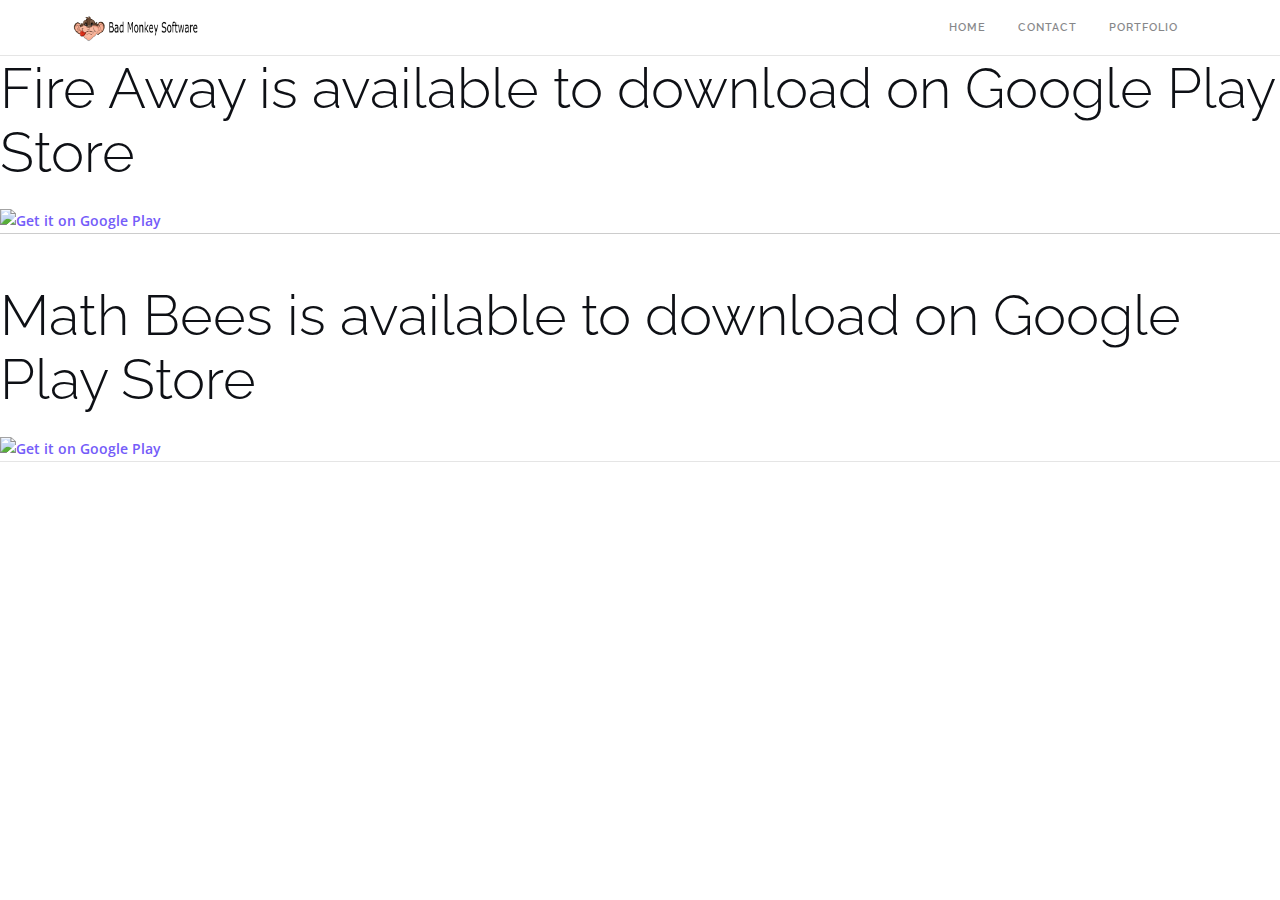
==== commit 06c7c7e0: "Update index.html" ====
--- a/fire-away-download/index.html
+++ b/fire-away-download/index.html
@@ -90,7 +90,7 @@
                         <div class="row">
                             <div class="module left">
 
-                                <a href="/"> <img src="assets/images/logo.png"
+                                <a href="/"> <img src="/assets/images/logo.png"
                                         class="logo" alt="Bad Monkey Software"> </a> </div>
                             <div class="module widget-handle mobile-toggle right visible-sm visible-xs">
                                 <i class="fa fa-bars"></i>
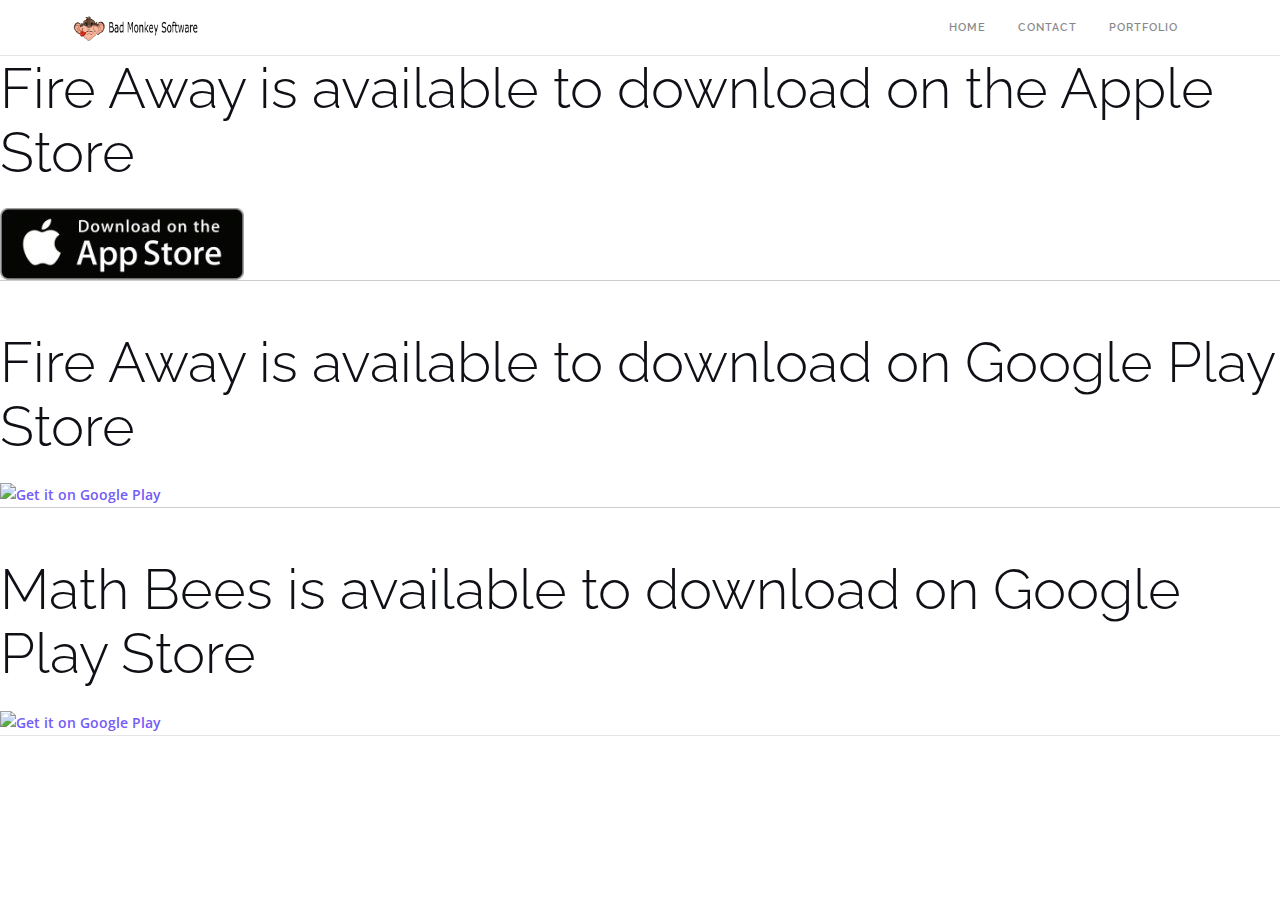
==== commit 4d2f4e92: "add apple download" ====
--- a/fire-away-download/index.html
+++ b/fire-away-download/index.html
@@ -123,6 +123,10 @@
         <div id="content" class="main-container">
             <section class="content-area ">
                 <div id="main" class="" role="main">
+                <h1>Fire Away is available to download on the Apple Store</h1>
+                <a href="https://itunes.apple.com/us/app/fire-away/id1132722499?ls=1&mt=8"><img class="alignnone" src="../assets/images/Download_on_the_App_Store_Badge_US-UK_135x40.jpg?resize=244%2C72" alt="Get it on AppStore" width="244" height="72"></a>
+                <hr />
+                <br />
                 <h1>Fire Away is available to download on Google Play Store</h1>
                 <a href='https://play.google.com/store/apps/details?id=com.BadMonkeySoftware.FireAway&pcampaignid=pcampaignidMKT-Other-global-all-co-prtnr-py-PartBadge-Mar2515-1'><img alt='Get it on Google Play' src='https://play.google.com/intl/en_us/badges/static/images/badges/en_badge_web_generic.png'/></a>
                 <hr />
